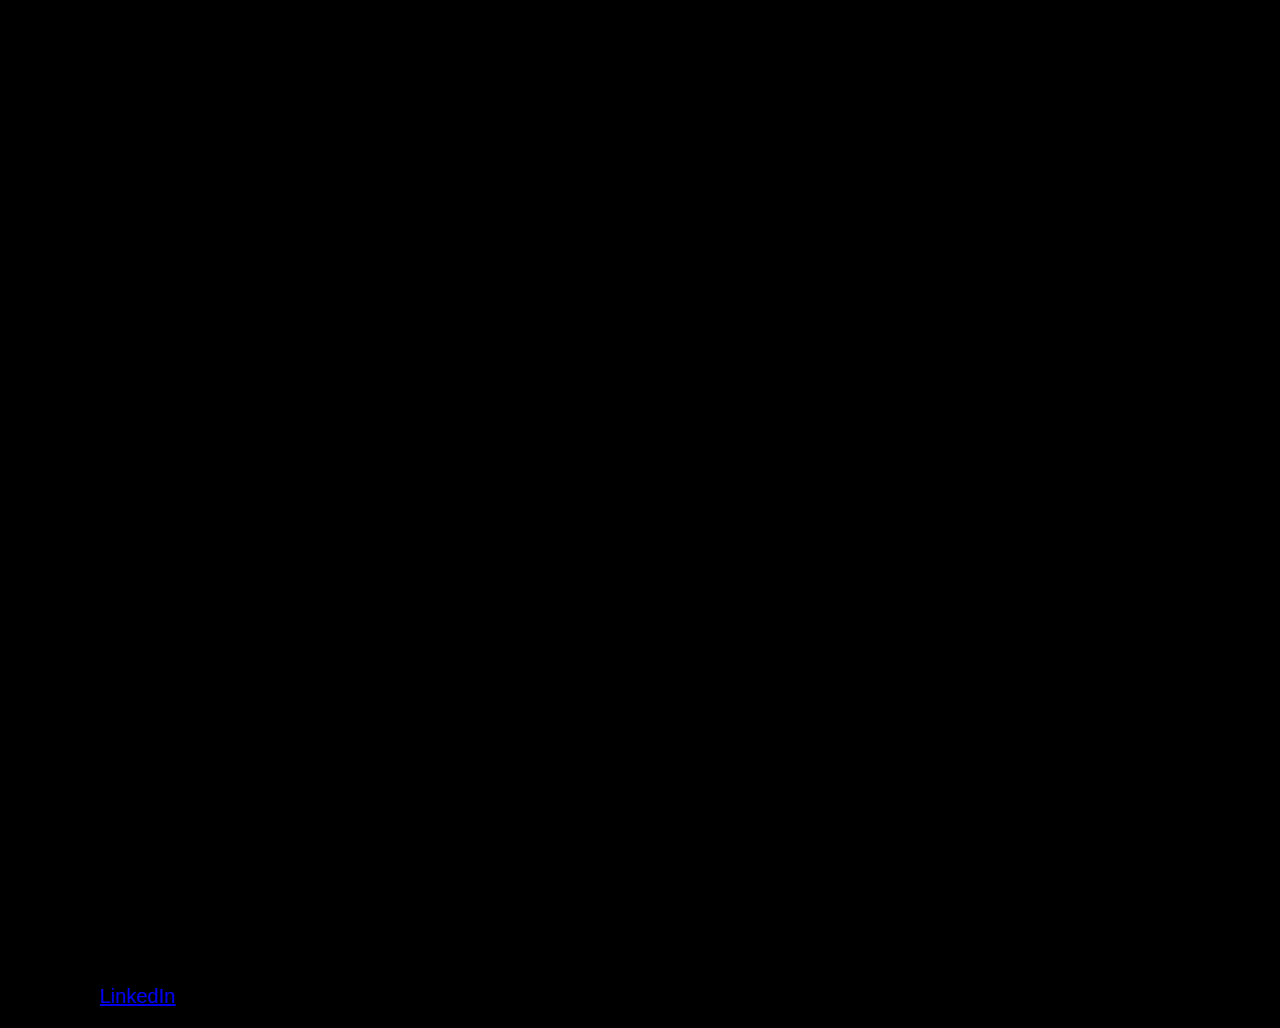
==== about.html @ dc896952 "reee" ====
<!DOCTYPE html>
<html lang="en" dir="ltr">
  <head>
    <meta charset="utf-8">
    <title> Michael Ahn </title>
    <link rel="stylesheet" href="about.css">
  </head>

  <body>

  <header>

    <h1>
         MA
    </h1>

    <div class="container">
      <nav>
        <ul>
          <li><a href="#">home</a></li>
          <li><a href="#">cal poly</a></li>
          <li><a href="https://codepen.io/michaelahn17/full/xxZKQXa">coding</a></li>
          <li><a href="#">about me</a></li>
        </ul>
      </nav>

    </div>
   </header>
<section class="containerT">
  <div class="item">
    <h2 style="text-decoration:underline;"> About Me </h2>
  </div>

    </section>

<section class="containerA">
  <div class="item1">
    <h3>
      Hello!
    </h3>
  </div>
    </section>

    <section class="containerB">
       <div class="item2">
    <p>
     My name is Michael Ahn and I am a third year student at Cal Poly San Luis Obispo. I am expected to graduate June 2020 with a Bachelor of Arts in English and a certificate in Technical and Professional Communication.
         </p>
         <p>
           I designed and developed this website purely from code for my 2020 Senior Project. Prior to March 2020, I had no prior experience with coding at all. With the help of several coding resources, that are all listed on my website, and my advising professor, Dr. Chelsea Milbourne, I was able to accomplish my goal of creating my own website.
         </p>
         <p>
           After graduation I plan to take a gap year to study for graduate school. At this time I am currently unsure which field I want to focus in, but I am confident that I will be able to figure it as soon as possible.
         </p>
         <p>
           In addition to being a proud Cal Poly graduate, I am an enormous Los Angeles Lakers and Dodgers. I was born and raised in  Los Angeles, CA so my blood bleeds purple, gold, blue and white. Alongside sports, I love listening to music, rock climbing, being with family, and accomplishing all my goals along the way.
         </p>
         <p>
           Thank you for taking the time to learn a little about me, and I would love to learn more about you! Please feel free to contact me via email, phone, or connect with me on LinkedIn.
         </p>

  </div>
    </section>

  <section class="containerC">
  <div class="item3">
    <h3>
      Contact Me
    </h3>
  </div>
    </section>

     <section class="containerD">
  <div class="item4">
    <p>
  maahn@calpoly.edu
    </p>
    <p>
     (818) 743-6107
    </p>
    <p>
      <a href="https://www.linkedin.com/in/michael-ahn-796a23161/">LinkedIn</a>
    </p>
  </div>
    </section>

    <style>
body {
  background-image: url('https://previews.dropbox.com/p/thumb/[base64]/p.jpeg?fv_content=true&size_mode=5');
  background-size: cover;
  }
</style>
---- about.css ----
body {
  margin: 0;
  background: black;
  font-family: 'Work Sans', sans-serif;
  font-weight: 300;
}

.container {
  width: 80%;
  margin: 0 auto;
}

header {
  background: ;
}

header::after {
  content:'';
  display: table;
  clear: both;
}

h1 {
  float: left;
  padding: 0px 0;
  margin-left: 70px;
}

nav {
  float: right;
}

nav ul {
  margin: 0;
  padding: 0;
  list-style: none;
}

nav li{
  display: inline-block;
  margin-left: 70px;
  padding-top: 30px;

  position: relative;
}

nav a {
  color: black;
  font-weight: 600;
  text-decoration: none;
  text-transform: uppercase;
  font-size: 14px;
}

nav a: hover{
  color: black;
}

nav a::before{
  content:'';
  display: block;
  height: 5px;
  background-color: #444;

  position: absolute;
  top: 0;
  width: 0%;

  transition: all ease-in-out 200ms;
}

nav a:hover::before{
  width: 100%;

}

.center-column {
  width: 700px;
  margin: 0 auto;
  text-align: center;
}

.center-column h2 {
  font-size: 5rem;
  font-weight: 700;
  border-bottom-width: 2px;
  border-bottom-style: solid;
  border-bottom-color: black;
  width: 80%;
  text-align: center;
}

.about-me h3 {
  font-size: 2rem;
}

.contact-me h3 {
  font-size: 2rem;
}

.containerT{
  width: 100%;
  height: 100px;
  font-size: 40px;

  display: flex;
  justify-content: center;
  align-items: center;
}

.containerA{
  font-size: 25px;
  display: flex;
  justify-content: flex-start;
  align-content: flex-start;
  flex-direction: column;
  padding-left: 50px;

}

.item1{
  display: flex;
  background-color: #ffffff00;
  justify-content: flex-start;
  flex-direction: column;

}

.item3{
  display: flex;
  background-color: #ffffff00;
  justify-content: flex-start;
  flex-direction: column;

}


.containerB{
  font-size: 20px;
  display: flex;
  justify-content: flex-start;
  align-content: flex-start;
  flex-direction: column;
  padding-left: 100px;
  width: 90%;

}

.containerC{
  font-size: 25px;
  display: flex;
  justify-content: flex-start;
  align-content: flex-start;
  flex-direction: column;
  padding-left: 50px;
}

.containerD{
  font-size: 20px;
  display: flex;
  justify-content: flex-start;
  align-content: flex-start;
  flex-direction: column;
  padding-left: 100px;
  width: 90%;
}

.item2{
  display: flex;
  background-color: #ffffff00;
  justify-content: flex-start;
  flex-direction: column;
}

.item4{
  display: flex;
  background-color: #ffffff00;
  justify-content: flex-start;
  flex-direction: column;
}
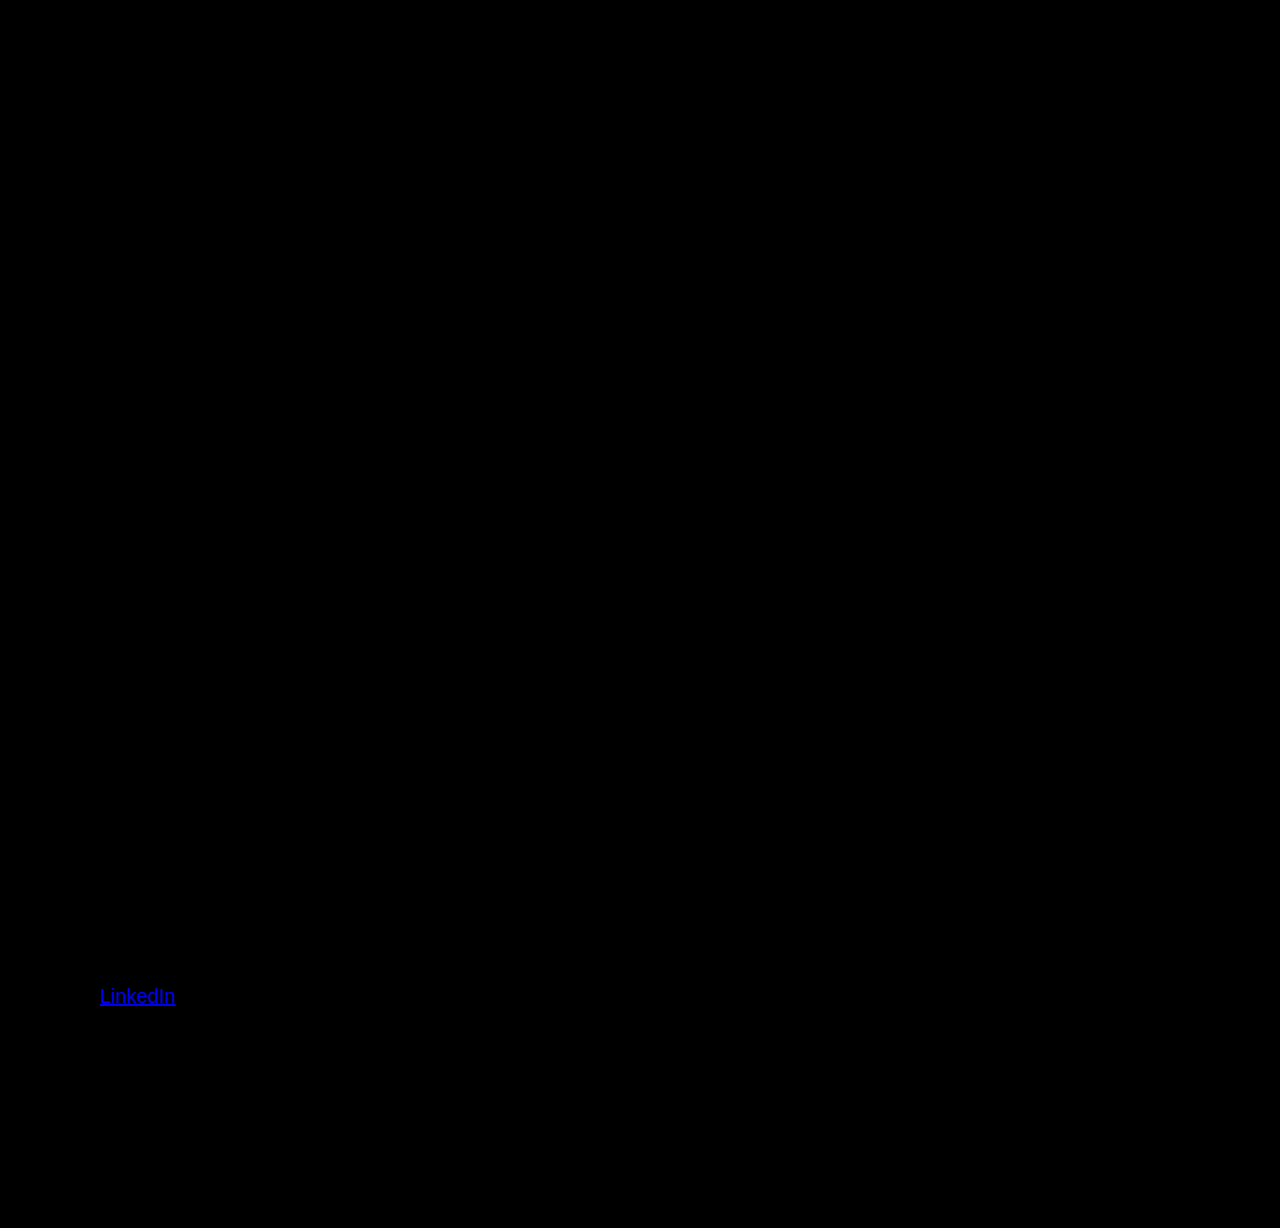
==== commit 99104cb5: "ghfdgfsd" ====
--- a/about.html
+++ b/about.html
@@ -17,9 +17,9 @@
     <div class="container">
       <nav>
         <ul>
-          <li><a href="#">home</a></li>
-          <li><a href="#">cal poly</a></li>
-          <li><a href="https://codepen.io/michaelahn17/full/xxZKQXa">coding</a></li>
+          <li><a href="index.html">home</a></li>
+          <li><a href="calpoly.html">cal poly</a></li>
+          <li><a href="coding.html">coding</a></li>
           <li><a href="#">about me</a></li>
         </ul>
       </nav>
@@ -84,9 +84,12 @@
   </div>
     </section>
 
+<meta name="viewport" content="width=device-width, initial-scale=1.0">
+
     <style>
 body {
   background-image: url('https://previews.dropbox.com/p/thumb/[base64]/p.jpeg?fv_content=true&size_mode=5');
   background-size: cover;
+  background-repeat: repeat;
   }
 </style>
--- a/about.css
+++ b/about.css
@@ -177,4 +177,5 @@
   background-color: #ffffff00;
   justify-content: flex-start;
   flex-direction: column;
+  padding-bottom: 200px;
 }
